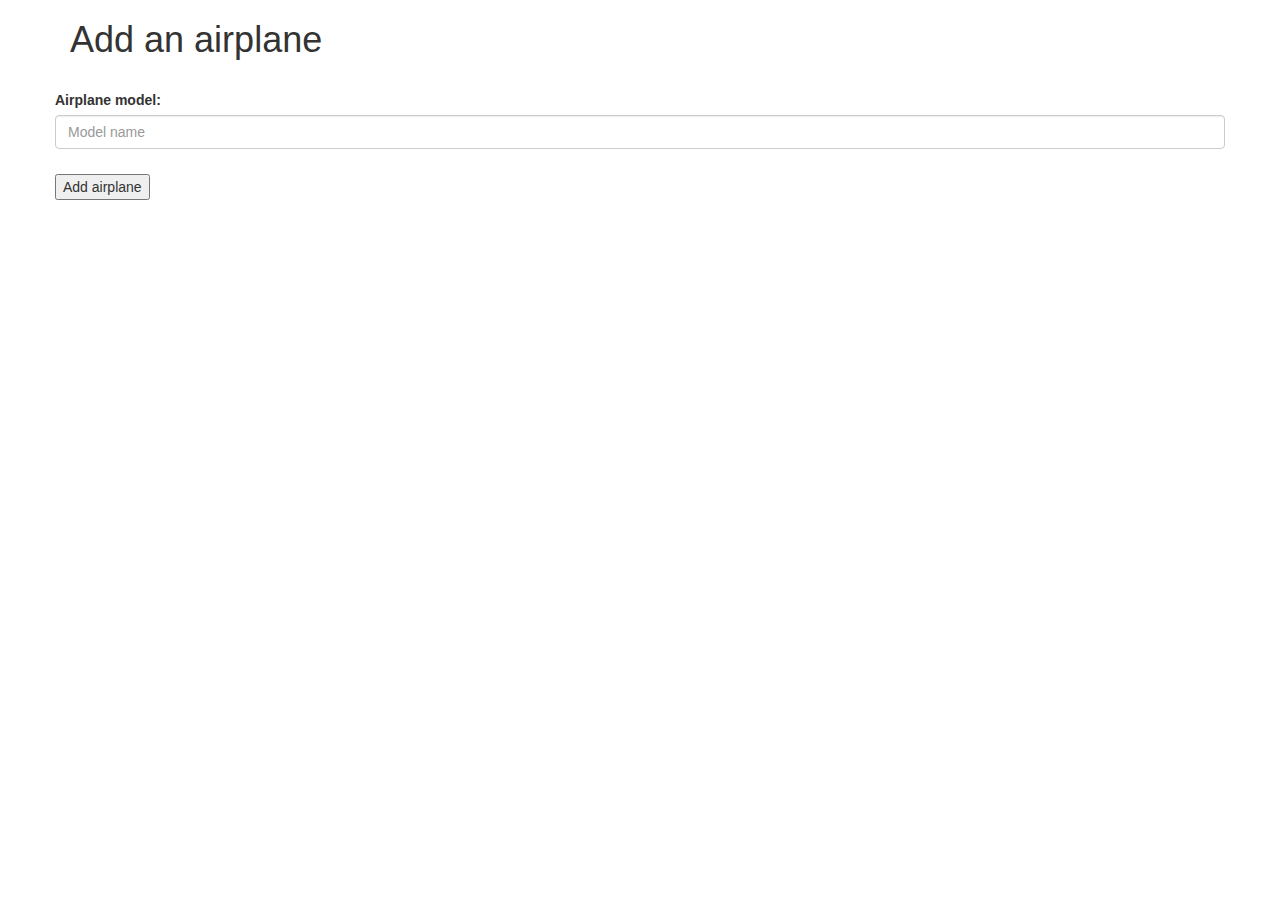
==== src/main/resources/static/views/addAirplane.html @ 1d964ba0 "Got some HTML done and modal form validation works. Nothing else works." ====
<!DOCTYPE html>
<html lang="en">
<head>
    <meta charset="UTF-8">
    <title>Add airplanes</title>

    <link rel="stylesheet" href="css/modals.css">
    <!-- Import JQuery -->
    <script src="https://ajax.googleapis.com/ajax/libs/jquery/3.2.1/jquery.min.js"></script>

    <!-- Import Bootstrap -->
    <link rel="stylesheet" href="https://maxcdn.bootstrapcdn.com/bootstrap/3.3.7/css/bootstrap.min.css">
    <script src="http://ajax.aspnetcdn.com/ajax/jquery.validate/1.11.1/jquery.validate.min.js"></script>

    <!-- bootstrap js -->
    <script src="https://maxcdn.bootstrapcdn.com/bootstrap/3.3.7/js/bootstrap.min.js"></script>

    <!-- Datatables -->
    <Link rel="stylesheet" href="//cdn.datatables.net/1.10.16/css/jquery.dataTables.min.css">
    <link rel="stylesheet" href="https://cdn.datatables.net/select/1.2.3/css/select.dataTables.min.css">
    <script src="https://cdn.datatables.net/1.10.16/js/jquery.dataTables.min.js"></script>
    <script src="https://cdn.datatables.net/select/1.2.3/js/dataTables.select.min.js"></script>
    <script src ="js/flights.js"></script>

    <script>
        $(document).ready(function(){
            $('#airplaneForm').validator().on('submit', function (e) {
              if (e.isDefaultPrevented()) {
                // INVALID FORM, DO NOTHING
              } else {
                // Do something.
                postForm();
                // Prevent default form action
                e.preventDefault();
              }
            });
        });
    </script>
</head>
<body>

<div class="container">
    <row>
        <h1>Add an airplane</h1>
    </row>
    <br>
    <form class="formcenter" data-toggle="validator" role="form" id="airplaneForm">
        <div class="row form-group">
            <div class="col-25">
                <div class="control-label" id="modelText"></div>
                <label for="model">Airplane model:</label>
            </div>
            <div class="col-75">
                <input type="text" class="form-control" id="model" name="modelName" placeholder="Model name" value="" data-error="Please provide a name for the airplane." required>
                <div class="help-block with-errors"></div>
            </div>
        </div>

        <div class="row form-group">
            <input id="submitButton" type="submit" value="Add airplane">
        </div>

    </form>
</div>

</body>
</html>
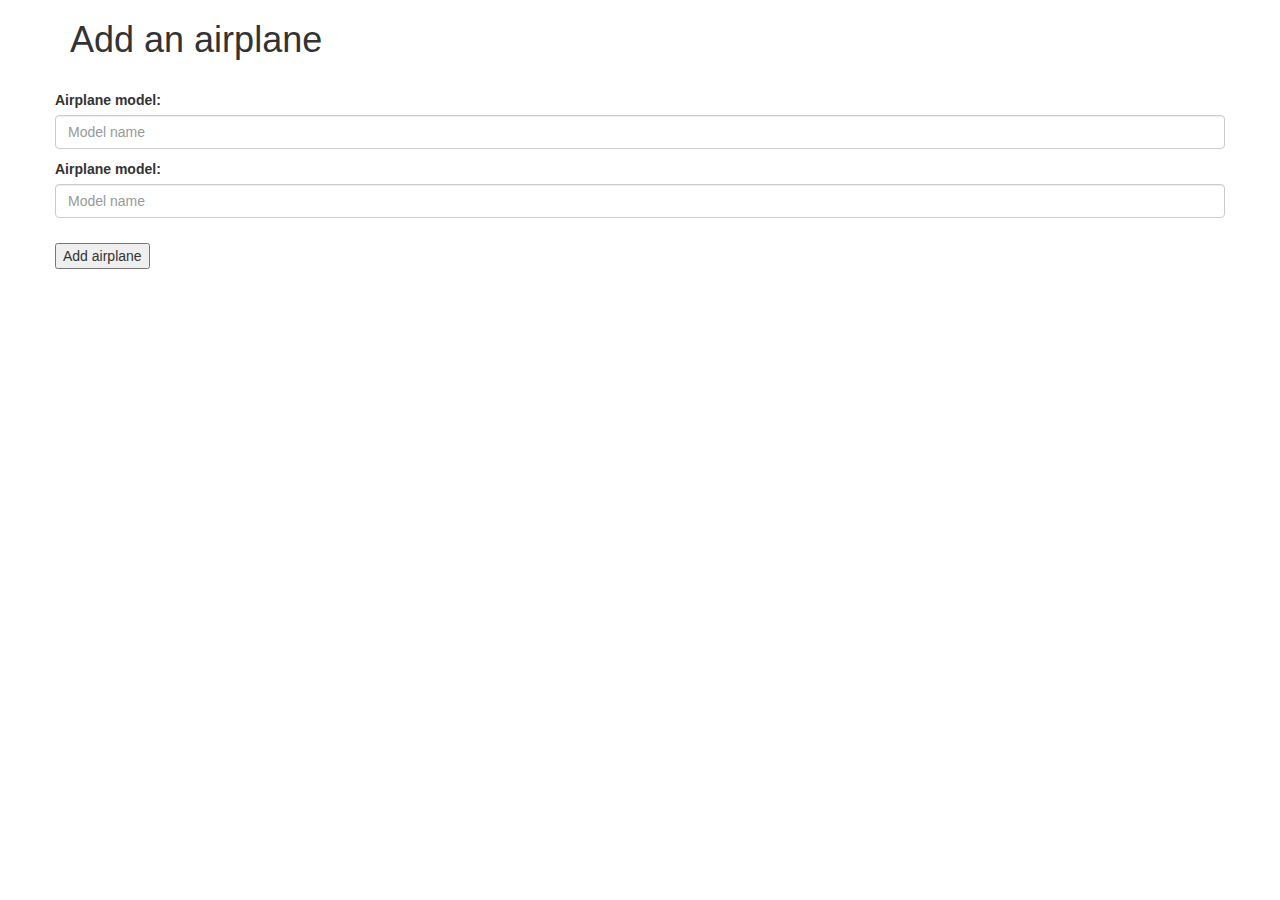
==== commit c92a6022: "Layout sort of done. Nothing works. Datatable is not working, functionality neither." ====
--- a/src/main/resources/static/views/addAirplane.html
+++ b/src/main/resources/static/views/addAirplane.html
@@ -20,22 +20,8 @@
     <link rel="stylesheet" href="https://cdn.datatables.net/select/1.2.3/css/select.dataTables.min.css">
     <script src="https://cdn.datatables.net/1.10.16/js/jquery.dataTables.min.js"></script>
     <script src="https://cdn.datatables.net/select/1.2.3/js/dataTables.select.min.js"></script>
+    <script src ="js/addAirplane.js"></script>
     <script src ="js/flights.js"></script>
-
-    <script>
-        $(document).ready(function(){
-            $('#airplaneForm').validator().on('submit', function (e) {
-              if (e.isDefaultPrevented()) {
-                // INVALID FORM, DO NOTHING
-              } else {
-                // Do something.
-                postForm();
-                // Prevent default form action
-                e.preventDefault();
-              }
-            });
-        });
-    </script>
 </head>
 <body>
 
@@ -54,6 +40,14 @@
                 <input type="text" class="form-control" id="model" name="modelName" placeholder="Model name" value="" data-error="Please provide a name for the airplane." required>
                 <div class="help-block with-errors"></div>
             </div>
+            <div class="col-25">
+                <div class="control-label" id="airportText"></div>
+                <label for="model">Airplane model:</label>
+            </div>
+            <div class="col-75">
+                <input type="text" class="form-control" id="airport" name="modelName" placeholder="Model name" value="" data-error="Please provide a name for the airport." required>
+                <div class="help-block with-errors"></div>
+            </div>
         </div>
 
         <div class="row form-group">
